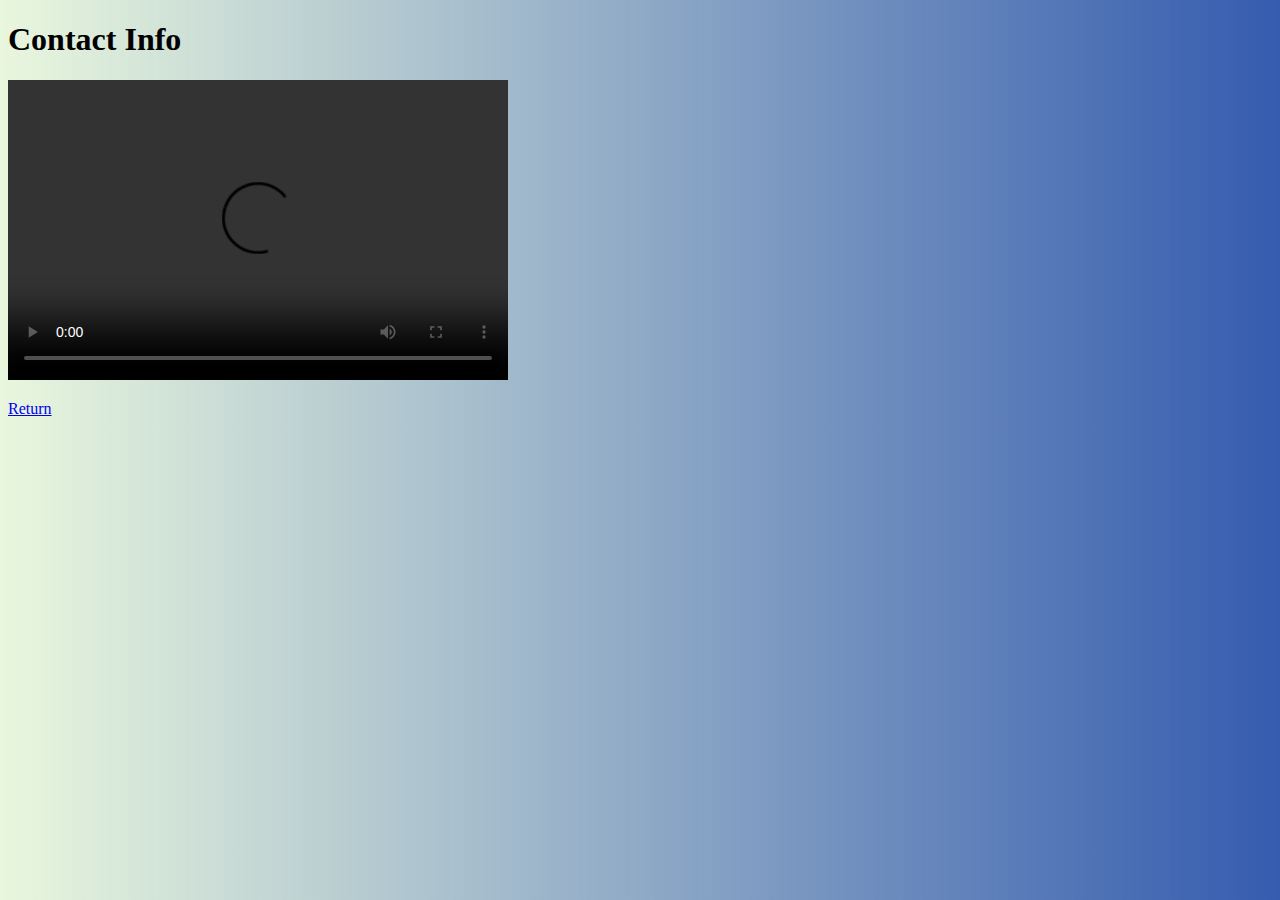
==== Content/3dEngine/Coding Experience.html @ c28f1d80 "Add files via upload" ====
<!DOCTYPE html>
<html lang="en">
<head>
    <meta charset="UTF-8">
    <meta name="viewport" content="width=device-width, initial-scale=1.0">
    <title>Contact Info</title>
    <style>
        html{
            background-image: linear-gradient(to right, rgba(209, 238, 185, 0.473), rgb(53, 92, 175));
        }
        li{
            padding-top: 3px;
        }
    </style>
</head>
<body>
    <h1>Contact Info</h1>

    <video width="500" height="300" controls>
  <source src="directx11 engine.mkv" type="video/mp4">
 
  Your browser does not support the video tag.
</video>

    <p>

    </p>
    <a href="/Simen's Søknad/index.html"> Return</a>
    
</body>
</html>
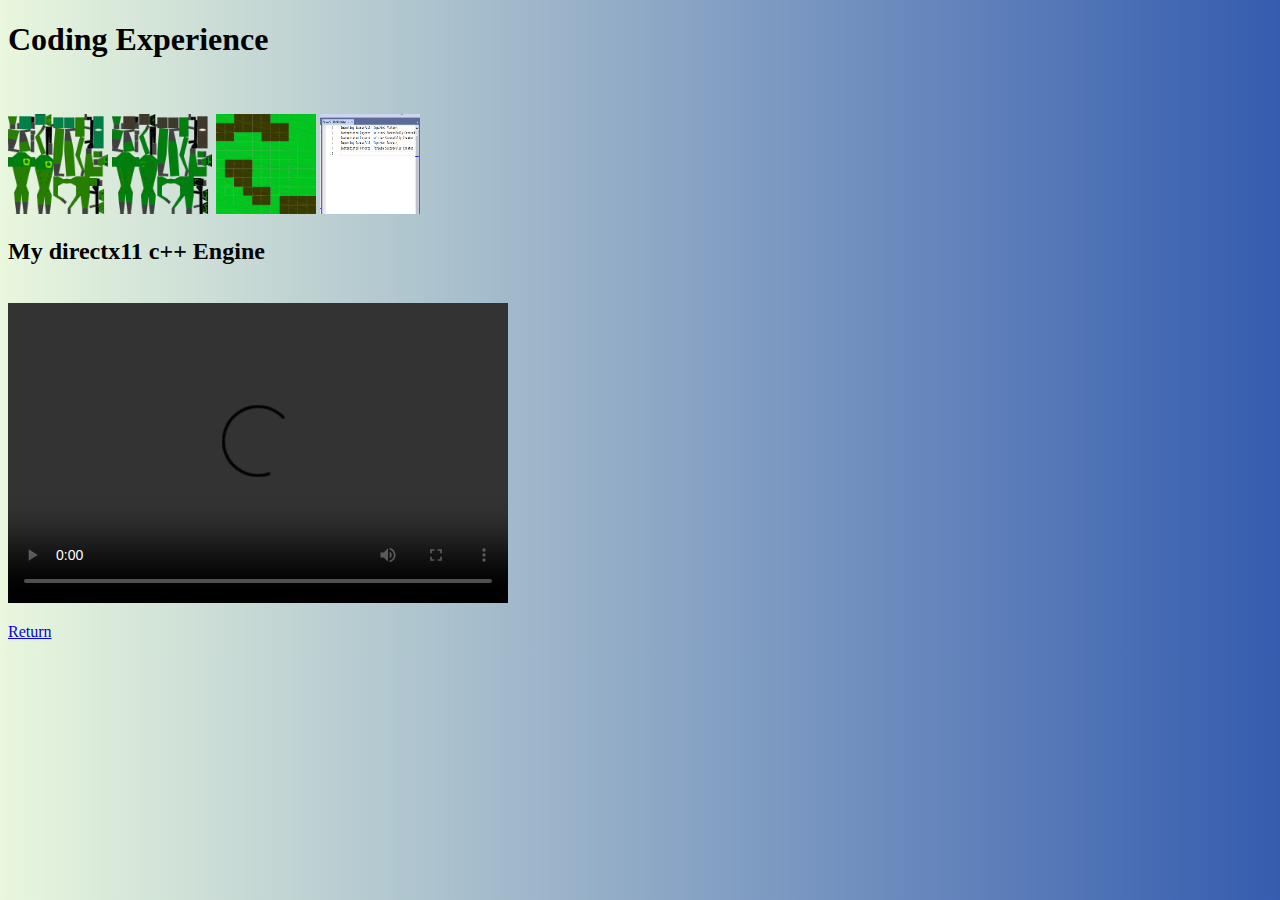
==== commit f449d741: "Update Coding Experience.html" ====
--- a/Content/3dEngine/Coding Experience.html
+++ b/Content/3dEngine/Coding Experience.html
@@ -3,7 +3,7 @@
 <head>
     <meta charset="UTF-8">
     <meta name="viewport" content="width=device-width, initial-scale=1.0">
-    <title>Contact Info</title>
+    <title>Coding Experience</title>
     <style>
         html{
             background-image: linear-gradient(to right, rgba(209, 238, 185, 0.473), rgb(53, 92, 175));
@@ -14,8 +14,18 @@
     </style>
 </head>
 <body>
-    <h1>Contact Info</h1>
+    <h1>Coding Experience</h1><br>
 
+<p>
+    <img src="soldier.png" alt="texture layout" width="100" height=" 100">
+    <img src="soldier2.png" alt="texture layout" width="100" height=" 100">
+    <img src="Terrain.png" alt="texture layout" width="100" height=" 100">
+    <img src="Errorlogger.png" alt="texture layout" width="100" height=" 100">
+</p>
+
+    <h2>My directx11 c++ Engine</h2><br>
+
+    
     <video width="500" height="300" controls>
   <source src="directx11 engine.mkv" type="video/mp4">
  
@@ -28,4 +38,4 @@
     <a href="/Simen's Søknad/index.html"> Return</a>
     
 </body>
-</html>+</html>
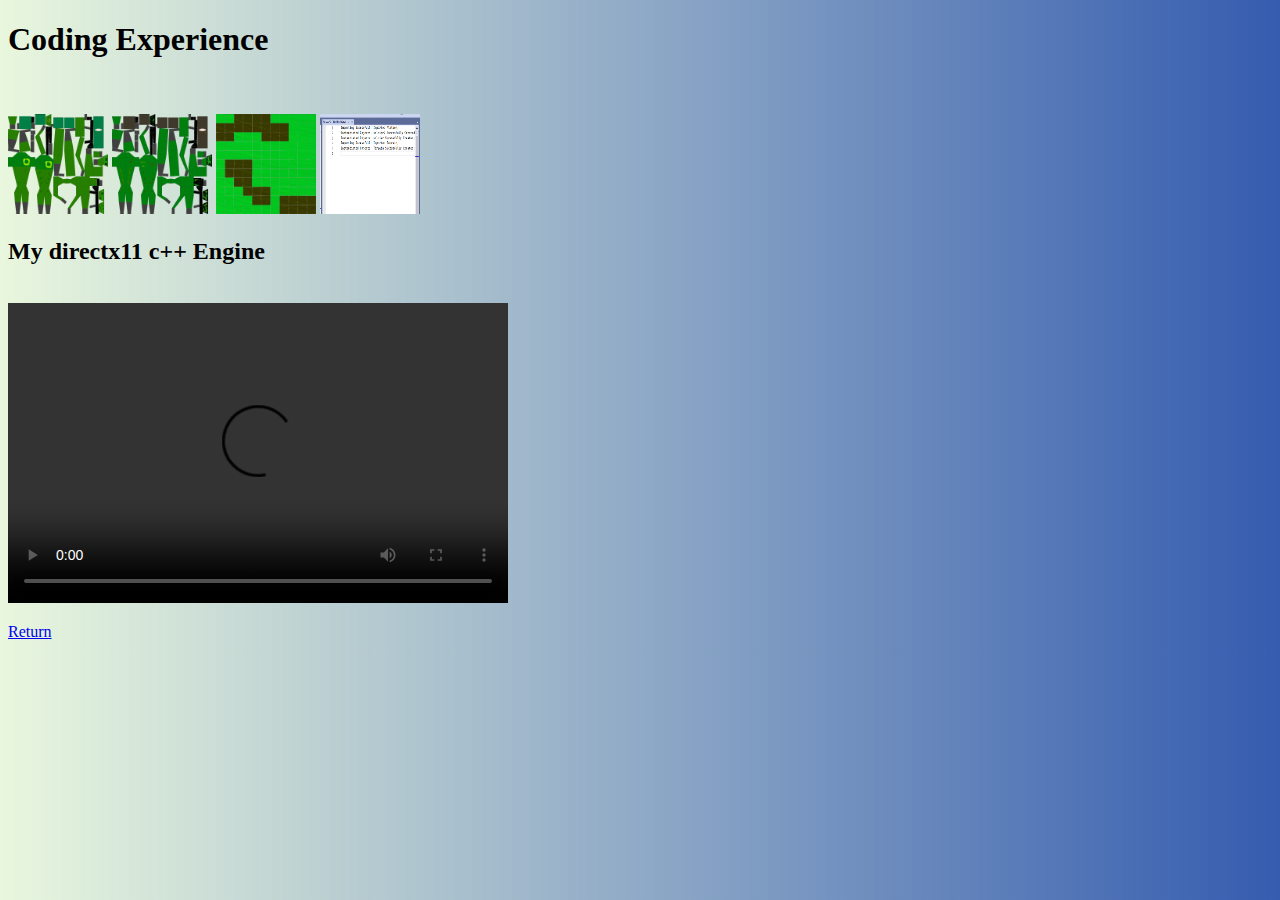
==== commit 0523574e: "Update Coding Experience.html" ====
--- a/Content/3dEngine/Coding Experience.html
+++ b/Content/3dEngine/Coding Experience.html
@@ -35,7 +35,7 @@
     <p>
 
     </p>
-    <a href="/Simen's Søknad/index.html"> Return</a>
+     <a href="../../index.html"> Return</a>
     
 </body>
 </html>
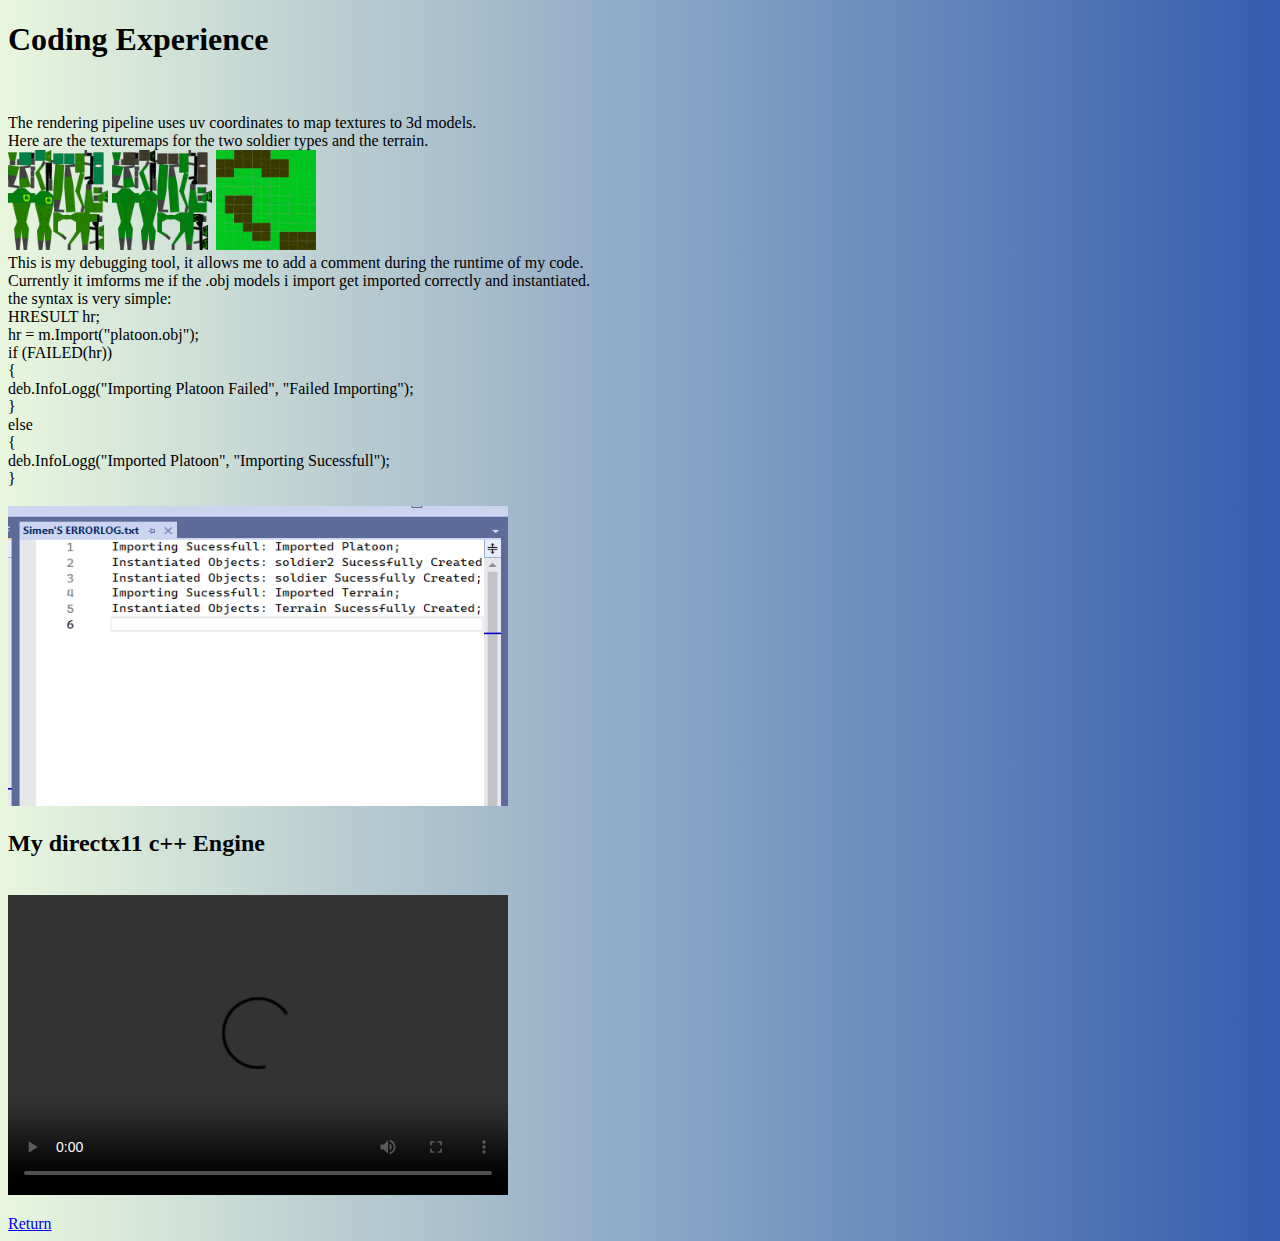
==== commit fa9437ea: "Update Coding Experience.html" ====
--- a/Content/3dEngine/Coding Experience.html
+++ b/Content/3dEngine/Coding Experience.html
@@ -17,10 +17,35 @@
     <h1>Coding Experience</h1><br>
 
 <p>
+    The rendering pipeline uses uv coordinates to map textures to 3d models. <br>
+    Here are the texturemaps for the two soldier types and the terrain.
+    
+    <br>
     <img src="soldier.png" alt="texture layout" width="100" height=" 100">
     <img src="soldier2.png" alt="texture layout" width="100" height=" 100">
-    <img src="Terrain.png" alt="texture layout" width="100" height=" 100">
-    <img src="Errorlogger.png" alt="texture layout" width="100" height=" 100">
+    <img src="Terrain.png" alt="texture layout" width="100" height=" 100"> <br>
+    
+  
+    This is my debugging tool, it allows me to add a comment during the runtime of my code. <br>
+    Currently it imforms me if the .obj models i import get imported correctly and instantiated. <br>
+    the syntax is very simple: <br>
+    
+    HRESULT hr; <br>
+	hr = m.Import("platoon.obj"); <br>
+
+    if (FAILED(hr)) <br>
+	{ <br>
+		deb.InfoLogg("Importing Platoon Failed", "Failed Importing"); <br>
+	} <br>
+	else <br>
+	{ <br>
+		deb.InfoLogg("Imported Platoon", "Importing Sucessfull"); <br>
+	} <br>
+
+
+   
+    <br>
+    <img src="Errorlogger.png" alt="texture layout" width="500" height=" 300">
 </p>
 
     <h2>My directx11 c++ Engine</h2><br>
@@ -35,7 +60,7 @@
     <p>
 
     </p>
-     <a href="../../index.html"> Return</a>
+    <a href="../../index.html"> Return</a>
     
 </body>
 </html>
